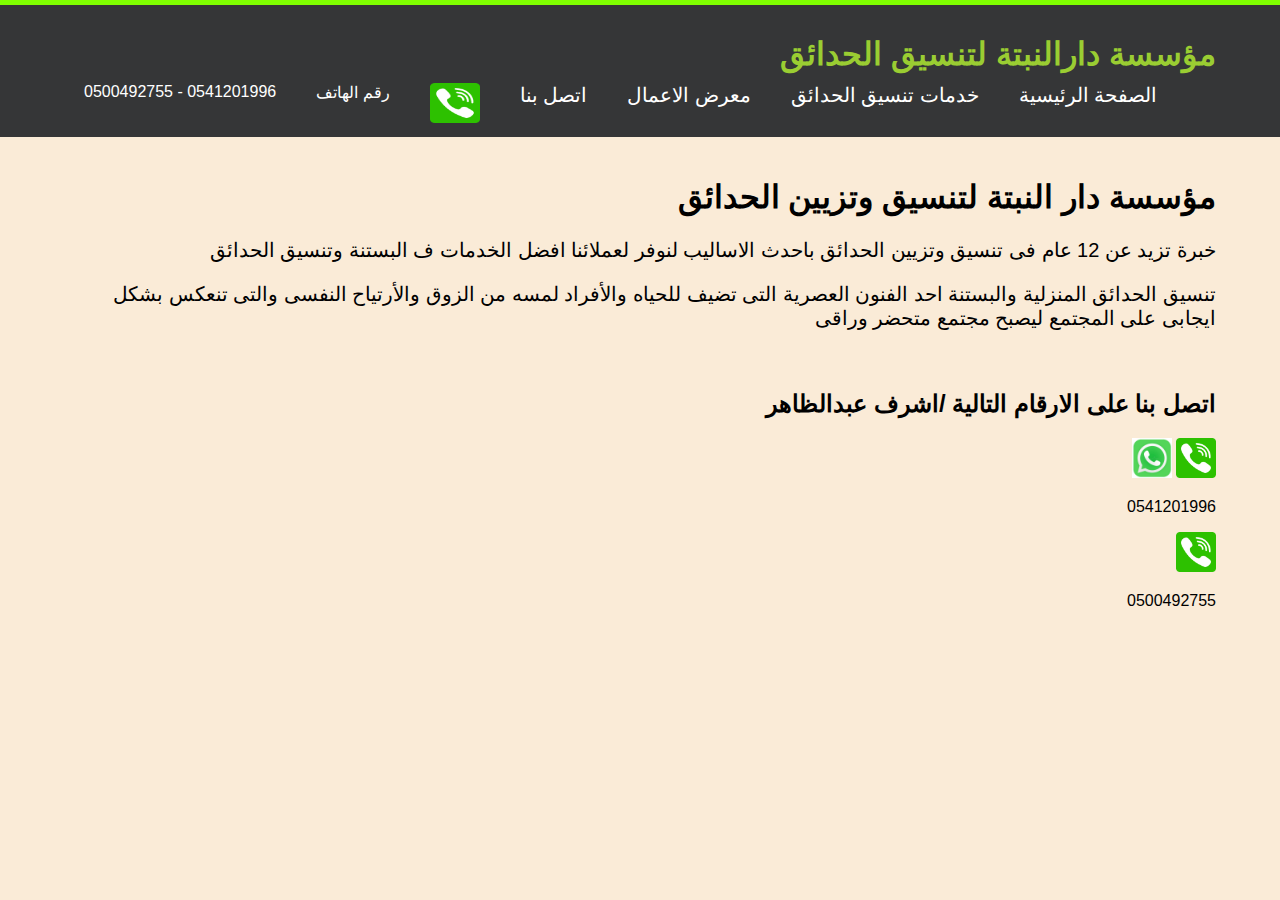
==== contact.html @ 7e640af8 "first commit" ====
<!DOCTYPE html> 
<html>
   <head>
     <title>تنسيق حدائق بالرياض</title>
     <meta charset="utf-8">
     <meta content="تنسق حدائق وزاعة نجيل طبيعي وصناعي بالرياض" name="تنسيق حدائق بالرياض">
    <link rel="stylesheet" href="./css/styl.css">
     <style>
 
     </style>
   </head>
   <body>
       <header>
    <div class="container">
        <div id="brand">
           <h1>مؤسسة دارالنبتة لتنسيق الحدائق</h1>
        </div>
      <nav>
        <ul>
          <li class="current">
           <a href="index.html" > الصفحة الرئيسية </a>
          </li>
          <li>
           <a href="service.html">خدمات تنسيق الحدائق</a>
          </li>
          <li>
           <a href="show.html" target="_self"> معرض الاعمال</a>
          </li>
          <li>
           <a href="contact.html"> اتصل بنا</a>
         </li>
         <li><img src="images/phone.png" width="50px" height="50px" style="padding-bottom: 10px;"></li>
          <li  class="phonenum"> <p>رقم الهاتف</p> </li>
          <li><p>0541201996 -</p> <p>0500492755</p></li>
        </ul>
      </nav>
     </div>
    </header>
    <div class="con">
    <h1>مؤسسة دار النبتة لتنسيق وتزيين الحدائق</h1>
    <p>  خبرة تزيد عن 12 عام فى تنسيق وتزيين الحدائق باحدث الاساليب لنوفر لعملائنا افضل الخدمات ف البستنة وتنسيق الحدائق </p>
    <p>تنسيق الحدائق المنزلية والبستنة احد الفنون العصرية التى تضيف للحياه والأفراد لمسه من الزوق والأرتياح النفسى والتى تنعكس بشكل ايجابى على المجتمع ليصبح مجتمع متحضر وراقى</p>
    </div>
    <div class="call">
      <h2>اتصل بنا على الارقام التالية /اشرف عبدالظاهر</h2>
     <img src="images/phone.png" width="40px" height="40px"> 
     <img src="images/whats.jpg" width="40px" height="40px">
     <p>0541201996</p>
     <img src="images/phone.png" width="40px" height="40px">
     <p>0500492755</p>
    </div>
  </body>
---- css/styl.css ----
body{
    direction: rtl;
    font-family: sans-serif;
    padding: 0;
    margin: 0;
    background-color: antiquewhite;
}
*{
    -webkit-box-sizing: border-box;
    -moz-box-sizing: border-box;
    box-sizing: border-box;
}
@media  (max-width: 700px) {
    body {
        background-color: white;
    }
    #showimg{
        height: 400px;
        width: 400px;
        margin: 30px 30px;
        background: url("../images/imag6.jpg") no-repeat center;
    background-size: cover;
    
    }
  }
  
.container{
    width:90%;
    margin: auto;
    overflow: hidden;
}
 ul
{
 margin: 0;
 padding: 0;

}
header{
    background-color: #353637;
    color: white;
    min-height: 70px;
    padding-top: 30px;
    border-top: chartreuse 5px solid; 


}
header a{
    color: white;
    text-decoration: none;
    font-size: 20px;
}
header li{
    float: right;
    display: inline;
    padding: 0 20px 0 20px;
}
header #brand{
    float: right;
}
header #brand h1{
    color: yellowgreen;
    margin: 0;
    

}
header nav{
    float: left;
    margin-top: 10px;
}
header .current a{
    color: white;
}
header a:hover{
    color: yellowgreen;
    font-weight: bold;

}
header :hover{
    color: yellowgreen;
    font-weight: bold;
  
}
header .textphone, header .phonenum:hover{

    color: yellowgreen;
    font-weight: bold;
}
header li p{display: inline;}
#showimg{
    position: relative;
    margin: 10px 300px;
  
    min-height: 400px;
    background: url("../images/WhatsApp\ Image\ 2021-10-21\ at\ 6.03.06\ PM\ \(1\).jpeg") no-repeat center;
    background-size: cover;
    
}
#showimg:hover{
         background: url("../images/WhatsApp\ Image\ 2021-10-21\ at\ 6.03.05\ PM\ \(1\).jpeg") no-repeat center;
      background-size: cover; }
/**
#showimg{
    position: relative;
    margin-top: 1px !important;
    padding: 10px;
    height: 500px;
    width: 600px;
    overflow: hidden;
    transition:transform 5s;
    margin-right: 400px;
    margin-left: 40%;
    transform-style:preserve-3d;
    
}
#showimg:hover{
    transform:rotateY(-180deg);
}
 .front{
    position: absolute;
    background:url("../images/تنزيل\ \(1\).jpg");
    background-size:contain;
    background-repeat: no-repeat;
    width:100%;
    height:100%;
    display:flex;
    justify-content:stretch;
    align-items:center;
    backface-visibility:hidden;
}

 .back{
    position: absolute;
    background: url("../images/تنزيل.jpg");
    background-size: contain;
    background-repeat: no-repeat;
  
    width:100%;
    height:100%;
    display:flex;
    justify-content:stretch;
    align-items:center;
    font-size:30px;
    backface-visibility:hidden;
    transform: rotateY(180deg);
}
**/
/**
.slider{
    width: 500px;
    margin-left: 3000x;
    margin-right: 350px;
    height: 400px;
    
    overflow: hidden;
}

.slider ul{
   width: 1500px;
  
    padding: 0;
    list-style: none;
    
   position: relative;
    animation: sliding 5s ease-in-out infinite;
}
.slider ul li{
  float: left; 
  position: relative;
   
}
@keyframes sliding{
    5%,35%{left: 0;}
    35%{left: -500px;}
    40%,70%{left:-1000px;}
  
    
    

}
**/
.picture{
    margin: auto;
    overflow: hidden;
    float: left;
    
    padding: 10px;
    margin: 10px;;
}
.picture img{

}
.con{
    margin: auto;
    width: 90%;
    padding-top: 20px;
    padding-bottom: 20px;
}
.con p{
    font-size: 20px;
}
.con p:hover{
    color:crimson;
    font-weight: bold;
}
.con h1:hover{
    color:crimson;
}
.call{
    width: 90%;
    margin: auto;

}
.call p{
    
}
.tanseq{
   
    width: 90%;
    margin: 20px auto;
    border:5px solid none;
    text-align: center;

    position: relative;
    display: flex;
    flex-direction: row;
    justify-content: center;
    flex-wrap: nowrap;
    align-content: center;
}
.tanseq img:hover{
     transform:rotateY(180deg)
}
.tanseq .dtan{
 color:black;
 width: 300px;
 height: 200px;
 margin: 20px 20px;

font-size: 20px;

}
.tanseq .dflower{
    color:black;
 width: 300px;
 height: 200px;
 margin: 20px 20px;
 

font-size: 20px;
   
}
.tanseq .dplantes{
    color:black;
 width: 300px;
 height: 200px;
 margin: 20px 20px;


font-size: 20px;
  
    
}
.serimg {
position: relative;
display: flex;
flex-direction: row;    

}
.showvid{
    position: relative;
    width: 80%;
    margin-top: 10px;
    margin-right: 200px;
    margin-left: 200px;
    display: flex;
    justify-content: center;
    align-content: center;
  
    
}
.showvid video{
    size: inherit;
}
 .footer{
    background-color: black;
    height: fit-content;
    color:white;
    padding: 10px;
    font-size: 20px;
    margin-top: 20px;
    border-top: 5px solid chartreuse;
    text-align: center;
   
  
}
.footer h2{
    color: chartreuse;
}
.bastana div{
    font-size: 20px;
    text-align: center;
    
}
.bastana{
    font-size: 20px;
    text-align: center;
    height: fit-content;
    overflow: hidden;
   
}
.bastana div{
    float: left;
   
}
.bastana h2 { 
    color:forestgreen;
    font-size: 40px;
}
.mywork{
    padding: 10px;
    margin: 10px;
    text-align: center;
}
.mywork h2{
    color:forestgreen;
    font-size: 40px;
}
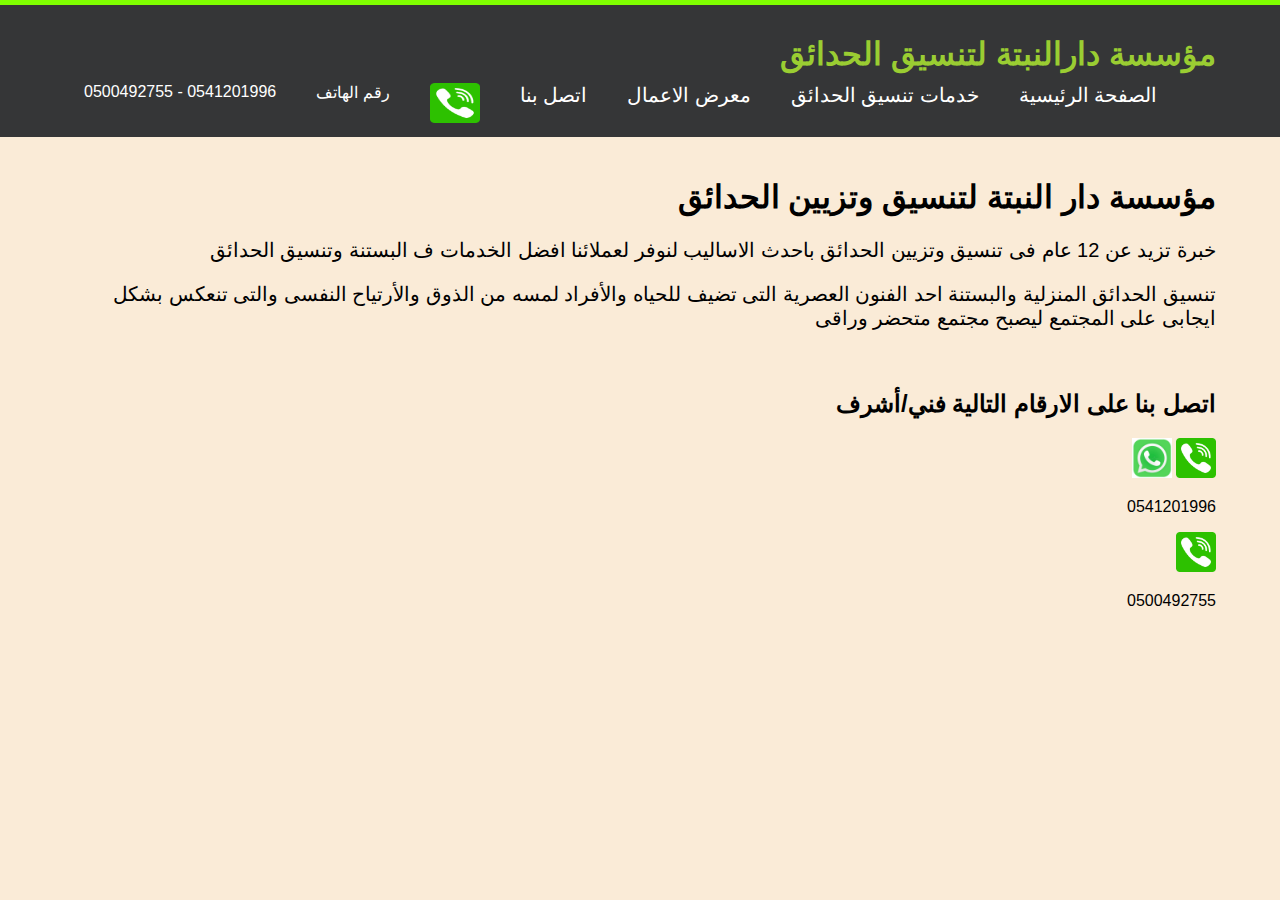
==== commit c75b46dc: "Update contact.html" ====
--- a/contact.html
+++ b/contact.html
@@ -39,14 +39,14 @@
     <div class="con">
     <h1>مؤسسة دار النبتة لتنسيق وتزيين الحدائق</h1>
     <p>  خبرة تزيد عن 12 عام فى تنسيق وتزيين الحدائق باحدث الاساليب لنوفر لعملائنا افضل الخدمات ف البستنة وتنسيق الحدائق </p>
-    <p>تنسيق الحدائق المنزلية والبستنة احد الفنون العصرية التى تضيف للحياه والأفراد لمسه من الزوق والأرتياح النفسى والتى تنعكس بشكل ايجابى على المجتمع ليصبح مجتمع متحضر وراقى</p>
+    <p>تنسيق الحدائق المنزلية والبستنة احد الفنون العصرية التى تضيف للحياه والأفراد لمسه من الذوق والأرتياح النفسى والتى تنعكس بشكل ايجابى على المجتمع ليصبح مجتمع متحضر وراقى</p>
     </div>
     <div class="call">
-      <h2>اتصل بنا على الارقام التالية /اشرف عبدالظاهر</h2>
+      <h2>اتصل بنا على الارقام التالية فني/أشرف</h2>
      <img src="images/phone.png" width="40px" height="40px"> 
      <img src="images/whats.jpg" width="40px" height="40px">
      <p>0541201996</p>
      <img src="images/phone.png" width="40px" height="40px">
      <p>0500492755</p>
     </div>
-  </body>+  </body>
--- a/css/styl.css
+++ b/css/styl.css
@@ -179,16 +179,18 @@
 }
 **/
 .picture{
+    width:100%;
     margin: auto;
     overflow: hidden;
     float: left;
-    
-    padding: 10px;
-    margin: 10px;;
-}
-.picture img{
-
-}
+    background-color: white;
+    color: forestgreen;
+    font-size: 20px;
+    padding: 10px;
+    text-align: center;
+   
+}
+
 .con{
     margin: auto;
     width: 90%;
@@ -210,9 +212,7 @@
     margin: auto;
 
 }
-.call p{
-    
-}
+
 .tanseq{
    
     width: 90%;
@@ -324,4 +324,15 @@
 .mywork h2{
     color:forestgreen;
     font-size: 40px;
-}+}
+section .video-library{
+    width: 100%;
+    float: right;
+    text-align: center;
+    font-size: 20px;
+    color: forestgreen;
+    margin: auto;
+    background-color: white;
+    padding: 10px;
+}
+
